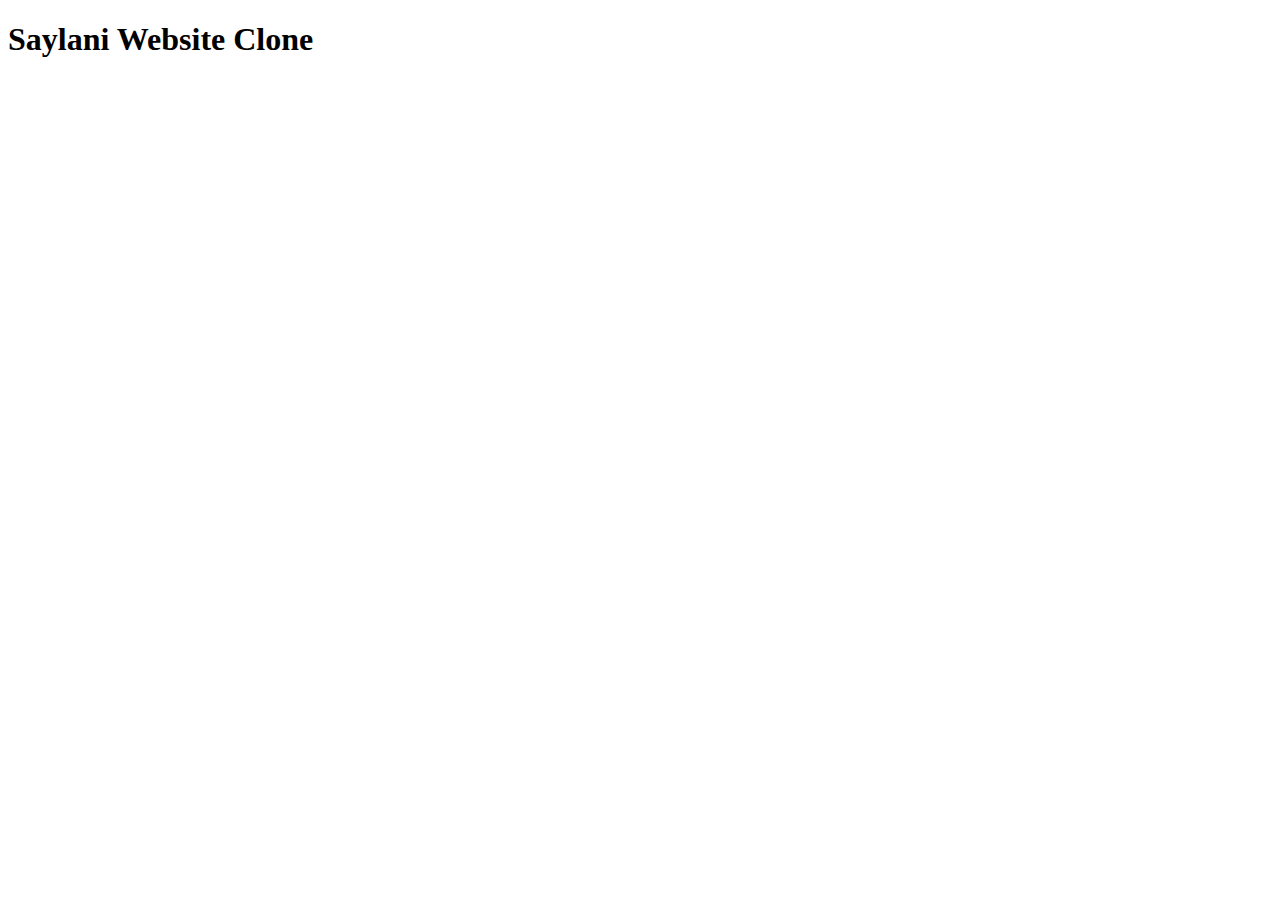
==== index.html @ fbf1f025 "first commit" ====
<!DOCTYPE html>
<html lang="en">
<head>
    <meta charset="UTF-8">
    <meta name="viewport" content="width=device-width, initial-scale=1.0">
    <title>Document</title>
</head>
<body>
    <h1>Saylani Website Clone</h1>
</body>
</html>
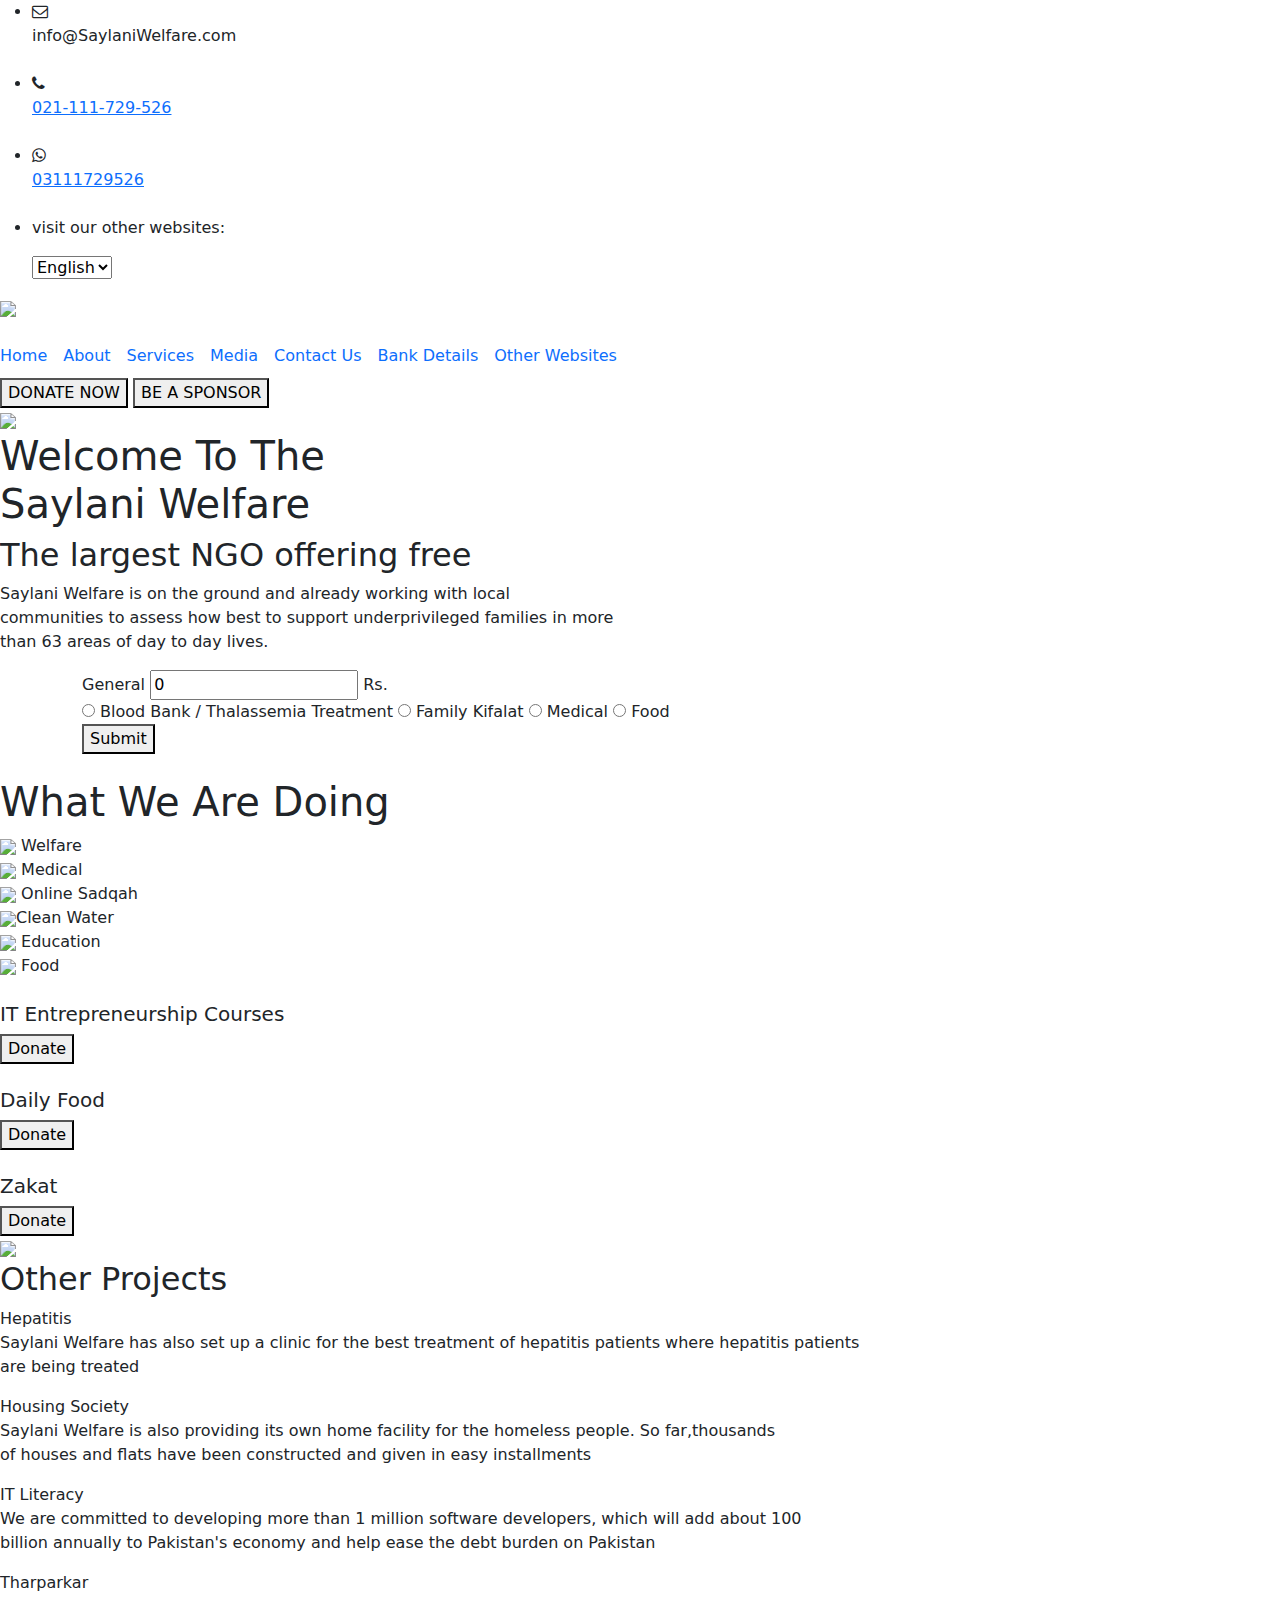
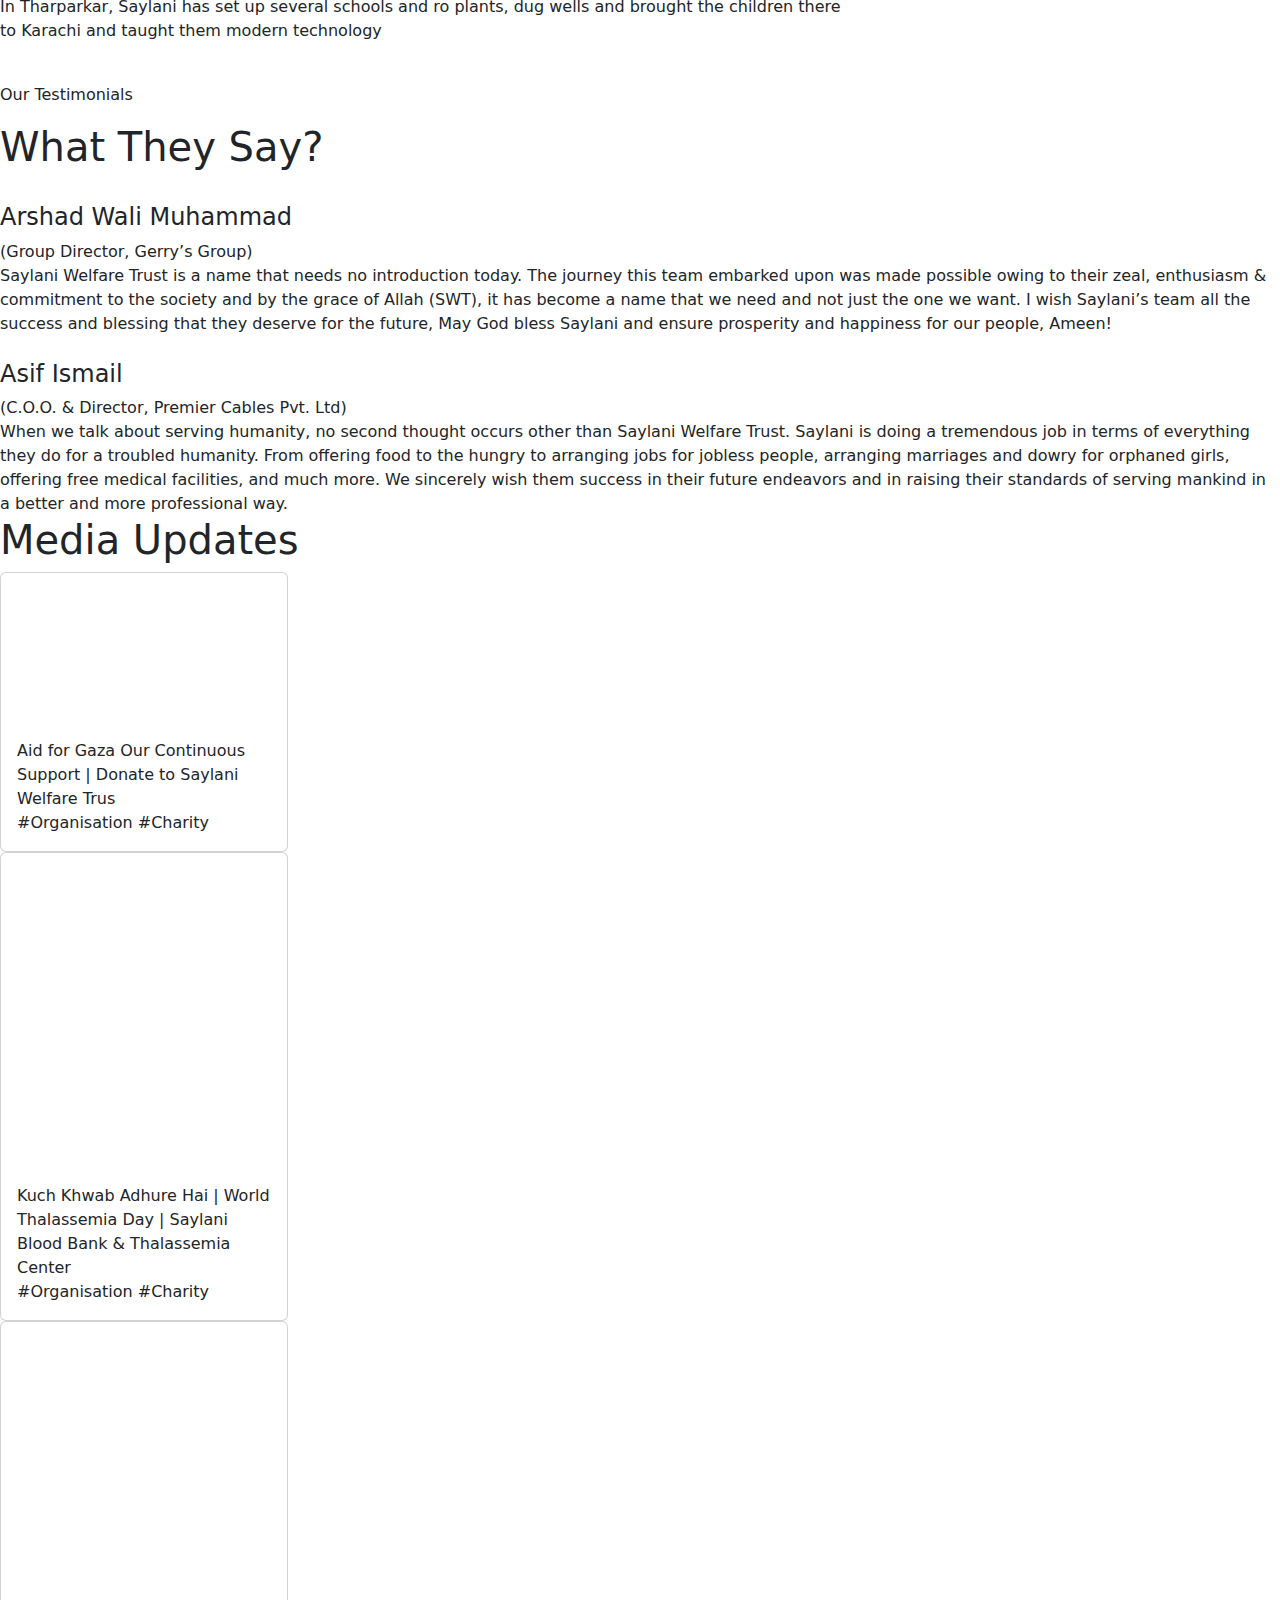
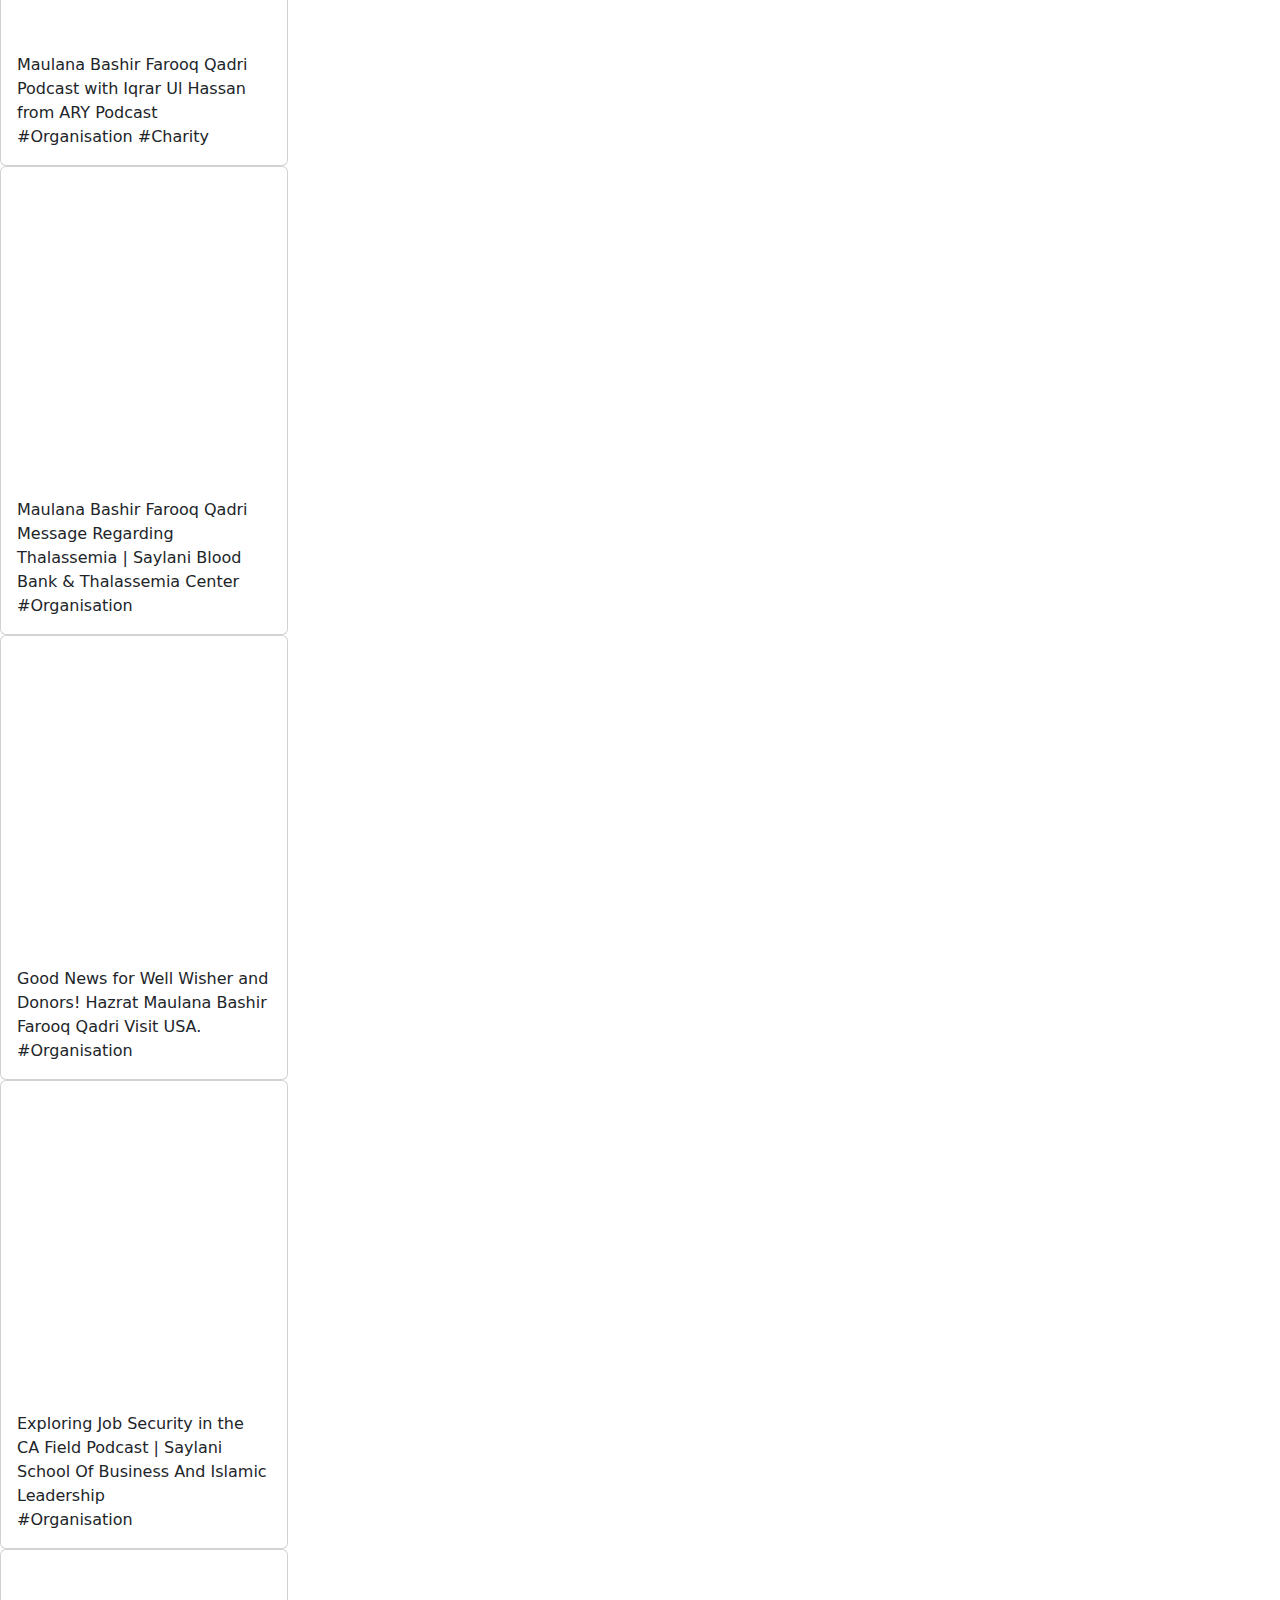
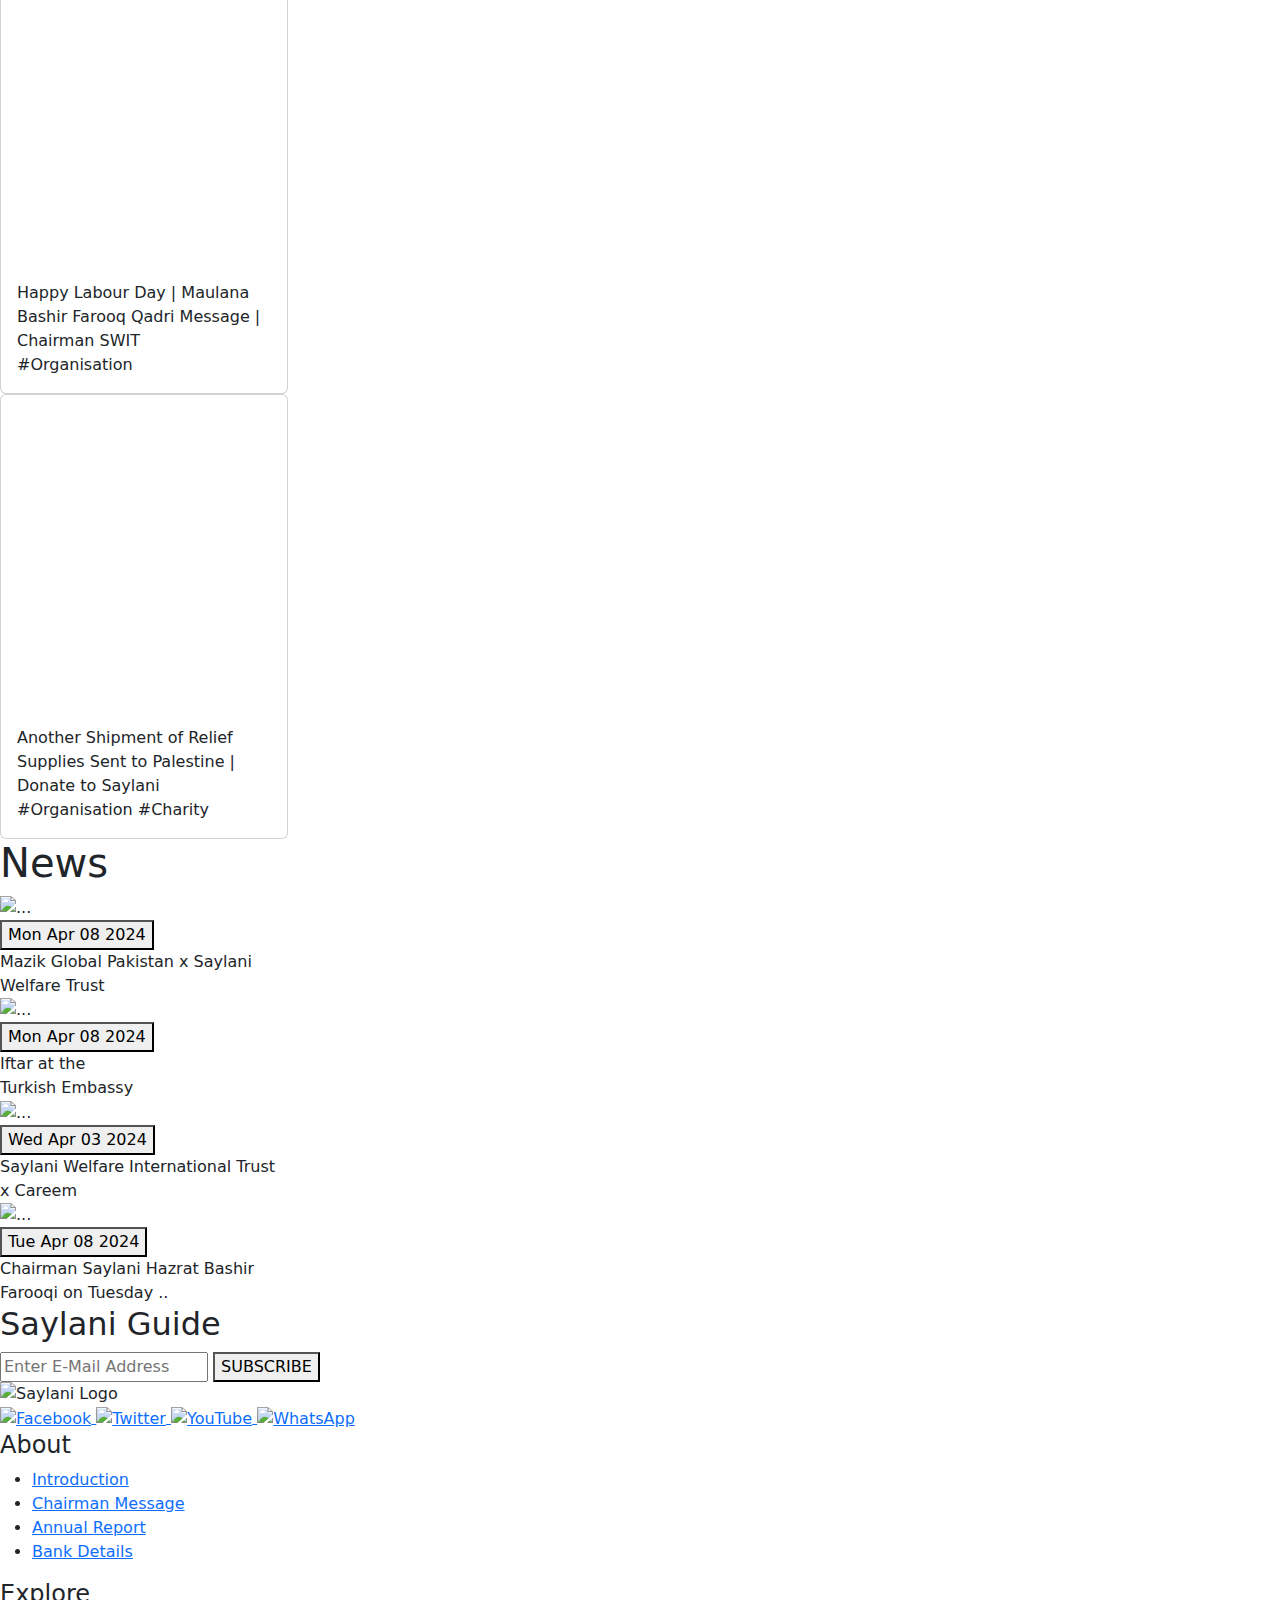
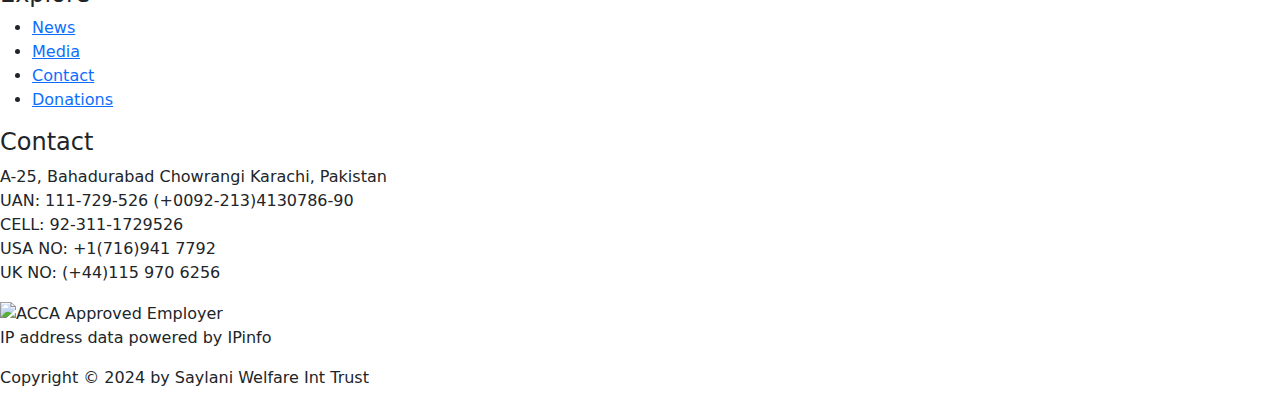
==== commit 7e22df5f: "Add files via upload" ====
--- a/index.html
+++ b/index.html
@@ -1,11 +1,514 @@
-<!DOCTYPE html>
-<html lang="en">
-<head>
-    <meta charset="UTF-8">
-    <meta name="viewport" content="width=device-width, initial-scale=1.0">
-    <title>Document</title>
-</head>
-<body>
-    <h1>Saylani Website Clone</h1>
-</body>
+<!DOCTYPE html>
+<html lang="en">
+
+<head>
+    <meta charset="UTF-8">
+    <meta name="viewport" content="width=device-width, initial-scale=1.0">
+    <title>saylani clone</title>
+    <link rel="stylesheet" href="style.css">
+    <link rel="stylesheet" href="https://cdnjs.cloudflare.com/ajax/libs/font-awesome/4.7.0/css/font-awesome.min.css">
+    <script src="https://kit.fontawesome.com/yourcode.js" crossorigin="anonymous"></script>
+    <link href="https://cdn.jsdelivr.net/npm/bootstrap@5.3.3/dist/css/bootstrap.min.css" rel="stylesheet"
+        integrity="sha384-QWTKZyjpPEjISv5WaRU9OFeRpok6YctnYmDr5pNlyT2bRjXh0JMhjY6hW+ALEwIH" crossorigin="anonymous">
+</head>
+
+<body>
+    <!-- nav 1 -->
+    <header>
+        <nav class="nav1">
+            <ul>
+                <li><i class="fa fa-envelope-o"></i><br>info@SaylaniWelfare.com</li>&nbsp;
+                <li>
+                    <figcaption><i class="fa fa-phone"></i><br><a href="tel:021-111-729-526"
+                            target="_blank">021-111-729-526</a>
+                    </figcaption>
+                </li>&nbsp;
+                <li>
+                    <figcaption><i class="fa fa-whatsapp"></i><br><a
+                            href="https://api.whatsapp.com/send/?phone=923111729526&text&type=phone_number&app_absent=0"
+                            target="_blank">03111729526</a></figcaption>
+                </li>&nbsp;
+                <li>
+                    <p>visit our other websites: &nbsp;
+                        <a href="https://www.saylaniwelfareuk.com/en" target="_blank"><img src="./pics-logos/uk.webp"
+                                width="30px" alt=""></a>
+                        <a href="https://www.saylaniwelfareusa.com/en" target="_blank"><img src="./pics-logos/us.jpg"
+                                width="30px" alt=""></a>
+                        <a href="https://www.saylaniwelfare.ca/en" target="_blank"><img src="./pics-logos/canada.png"
+                                width="30px" alt=""></a>
+                        <a href="https://www.saylaniwelfare.com/tr" target="_blank"><img src="./pics-logos/Turkey.webp"
+                                width="30px" alt=""></a>
+                    </p>
+                </li>
+            </ul>
+            <ul class="topbar_english" style="list-style-type: none;">
+                <li>
+                    <div>
+                        <div>
+                            <div>
+                                <div>
+                                <select name="language" id="">
+                                  <option value="english">English</option>
+                                  <option value="اردو">اردو</option>
+                                  <option value="Türkeç">Türkeç</option>
+                                </select>
+                            
+                                </div>
+                            </div>
+                        </div>
+                    </div>
+                </li>
+            </ul>
+
+        </nav>
+    </header>
+    <!-- nav 2 -->
+    <section>
+        <div class="nav2">
+            <p><img src="./pics-logos/smit-logo.jpg" width="100px"></p>
+        </div>
+        <nav>
+            <ul class="nav nav-underline">
+                <li class="nav-item"><a class="nav-link" href="#">Home</a></li>
+                <li class="nav-item"><a class="nav-link" href="#">About</a>
+                    <!---  <div class="dropdown">
+              <ul>
+                <li>Introduction</li>
+                <li>Chairman <br> Message</li>
+                <li>Audit <br> Reports</li>
+                <li>Tax <br> Exemption <br> Certificate</li>
+              </ul>
+            </div> -->
+                </li>
+                <li class="nav-item"><a class="nav-link" href="#">Services</a></li>
+                <li class="nav-item"><a class="nav-link" href="#">Media</a></li>
+                <li class="nav-item"><a class="nav-link" href="#">Contact Us</a></li>
+                <li class="nav-item"><a class="nav-link" href="#">Bank Details</a></li>
+                <li class="nav-item"><a class="nav-link" href="#">Other Websites</a></li>
+            </ul>
+        </nav>
+        <button class="btn1"><a href="#"></a>DONATE NOW</button>
+        <button class="btn2"><a href="#"></a>BE A SPONSOR</button>
+    </section>
+
+    <!-- main section -->
+    <div class="main">
+        <img class="img" src="./pics-logos/circle1.png">
+        <div class="text">
+            <h1>Welcome To The <br> <span class="saylani">Saylani</span> Welfare</h1>
+        </div>
+        <div class="pg">
+            <h2>The largest NGO offering free</h2>
+        </div>
+        <p>Saylani Welfare is on the ground and already working with local <br> communities to assess how best to
+            support
+            underprivileged families in more <br> than 63 areas of day to day lives.</p>
+    </div>
+
+    <!-- form -->
+    <div class="container">
+        <form id="customForm">
+            <div class="input-container">
+                <span class="startadornment">General</span>
+                <input class="input" type="text" id="quantity" name="quantity" value="0" />
+                <span class="endadornment">Rs.</span>
+            </div>
+    
+            <div class="radio-group">
+                <label class="radio-button">
+                    <input type="radio" name="color" value="1" />
+                    <span class="radio-text">Blood Bank / Thalassemia Treatment</span>
+                </label>
+                <label class="radio-button">
+                    <input type="radio" name="color" value="2" />
+                    <span class="radio-text">Family Kifalat</span>
+                </label>
+                <label class="radio-button">
+                    <input type="radio" name="color" value="3" />
+                    <span class="radio-text">Medical</span>
+                </label>
+                <label class="radio-button">
+                    <input class="form-input" type="radio" name="color" value="4" />
+                    <span class="radio-text">Food</span>
+                </label>
+            </div>
+    
+            <button class="form-btn" type="submit">Submit</button>
+        </form>
+    </div>
+    
+    <!-- countries image -->
+    <img class="countries" src="./pics-logos/countries.jpg" alt="">
+    <div class="do">
+        <!-- to do div -->
+        <h1>What We Are Doing</h1>
+    </div>
+    <!-- services -->
+    <div class="flex-containwer">
+        <div class="flex-box">
+            <img class="s-logo" class="s-logo" src="./pics-logos/1.png" width="50px"> Welfare
+        </div>
+        <div class="flex-box">
+            <img class="s-logo" class="s-logo" src="./pics-logos/2.png" width="50px"> Medical
+        </div>
+        <div class="flex-box">
+            <img class="s-logo" class="s-logo" src="./pics-logos/3.png" width="50px"> Online Sadqah
+        </div>
+        <div class="flex-box">
+            <img class="s-logo" class="s-logo" src="./pics-logos/4.png" width="50px">Clean Water
+        </div>
+        <div class="flex-box">
+            <img class="s-logo" class="s-logo" src="./pics-logos/5.png" width="50px"> Education
+        </div>
+        <div class="flex-box">
+            <img class="s-logo" class="s-logo" src="./pics-logos/6.png" width="50px"> Food
+        </div>
+    </div>
+    <!-- funding boxes -->
+
+    <div class="home_funding ">
+        <div class="funding_row">
+            <div class="funding_box" style="animation-delay: 0.1s;">
+                <img src="pics-logos/Saylani Welfare Trust - PK_files/c6fdf6af-51d5-4388-97ef-6cf10eb73aca.jpg" alt="">
+                <div class="fund_box">
+                    <h5>IT Entrepreneurship Courses</h5>
+                    <button>
+                        <span>Donate</span>
+                    </button>
+                </div>
+            </div>
+            <div class="funding_box" style="animation-delay: 0.2s;">
+                <img src="pics-logos/Saylani Welfare Trust - PK_files/b0abff1d-a3f9-49a7-9d58-273bbc735561.jpg" alt="">
+                <div class="fund_box">
+                    <h5>Daily Food</h5>
+                    <button>
+                        <span>Donate</span>
+                    </button>
+                </div>
+            </div>
+            <div class="funding_box" style="animation-delay: 0.3s;">
+                <img src="pics-logos/Saylani Welfare Trust - PK_files/8517e89c-e41d-4868-8c92-3bbc0d1f9339.jpg" alt="">
+                <div class="fund_box">
+                    <h5>Zakat</h5>
+                    <button>
+                        <span>Donate</span>
+                    </button>
+                </div>
+            </div>
+        </div>
+    </div>
+
+
+
+    <!-- other projects -->
+
+    <div class="container2">
+        <img class="proj-img" src="./pics-logos/project-img.png" height="380px">
+        <div class="txt-flexbox">
+            <h2>Other Projects</h2>
+            <p><span class="txt-col">Hepatitis</span> <br>Saylani Welfare has also set up a clinic for the best
+                treatment of hepatitis patients where hepatitis patients <br> are being treated</p>
+            <p><span class="txt-col">Housing Society</span> <br>Saylani Welfare is also providing its own home facility
+                for the homeless people. So far,thousands <br> of houses and flats have been constructed and given in
+                easy installments</p>
+            <p><span class="txt-col">IT Literacy</span> <br>We are committed to developing more than 1 million software
+                developers, which will add about 100 <br> billion annually to Pakistan's economy and help ease the debt
+                burden on Pakistan</p>
+            <p><span class="txt-col">Tharparkar</span> <br> In Tharparkar, Saylani has set up several schools and ro
+                plants, dug wells and brought the children there <br> to Karachi and taught them modern technology</p>
+        </div>
+    </div>
+
+    <img class="counting" src="./pics-logos/calculation.png" alt="">
+
+
+    <!-- testimony -->
+    <div class="say1">
+        <p>Our Testimonials</p>
+    </div>
+    <div class="say2">
+        <h1>What They Say?</h1>
+    </div>
+
+
+    <!--testimony paragraph  -->
+
+    <div class="testimonials_container">
+        <div class="testimonial_box">
+            <div>
+                <img src="https://res.cloudinary.com/saylani-welfare/image/upload/v1648318863/website-images/static/95.jpg"
+                    alt="" class="testimonial_image">
+            </div>
+            <div class="testimonial_content">
+                <h4>Arshad Wali Muhammad</h4>
+                <div class="designation">(Group Director, Gerry’s Group)</div>
+                <div class="text1">Saylani Welfare Trust is a name that needs no introduction today. The journey this
+                    team embarked upon was made possible owing to their zeal, enthusiasm & commitment to the society
+                    and by the grace of Allah (SWT), it has become a name that we need and not just the one we want. I
+                    wish Saylani’s team all the success and blessing that they deserve for the future, May God bless
+                    Saylani and ensure prosperity and happiness for our people, Ameen!</div>
+            </div>
+        </div>
+
+        <div class="testimonial_box">
+            <div>
+                <img src="https://res.cloudinary.com/saylani-welfare/image/upload/v1648319107/website-images/static/96.jpg"
+                    alt="" class="testimonial_image">
+            </div>
+            <div class="testimonial_content1">
+                <h4>Asif Ismail</h4>
+                <div class="designation">(C.O.O. & Director, Premier Cables Pvt. Ltd)</div>
+                <div class="text1">When we talk about serving humanity, no second thought occurs other than Saylani
+                    Welfare
+                    Trust. Saylani is doing a tremendous job in terms of everything they do for a troubled humanity.
+                    From
+                    offering food to the hungry to arranging jobs for jobless people, arranging marriages and dowry for
+                    orphaned girls, offering free medical facilities, and much more. We sincerely wish them success in
+                    their
+                    future endeavors and in raising their standards of serving mankind in a better and more professional
+                    way.</div>
+            </div>
+        </div>
+    </div>
+
+    <div class="media">
+        <h1>Media Updates</h1>
+    </div>
+
+    <!-- YouTube Video Section -->
+    <div class="yt-cards">
+        <div class="card" style="width: 18rem;">
+            <iframe frameborder="0" allowfullscreen=""
+                allow="accelerometer;  clipboard-write; encrypted-media; gyroscope; picture-in-picture; web-share"
+                referrerpolicy="strict-origin-when-cross-origin"
+                title="Aid for Gaza Our Continuous Support | Donate to Saylani Welfare Trust" width="100%" height="100%"
+                src="https://www.youtube.com/embed/QP9nR5_fS7M?autoplay=1&amp;mute=0&amp;controls=0&amp;origin=https%3A%2F%2Fsaylaniwelfare.com&amp;playsinline=1&amp;showinfo=0&amp;rel=0&amp;iv_load_policy=3&amp;modestbranding=1&amp;enablejsapi=1&amp;widgetid=5"
+                id="widget6" data-gtm-yt-inspected-6="true"></iframe>
+            <div class="card-body">
+                <p class="card-text">Aid for Gaza Our Continuous Support | Donate to Saylani Welfare Trus
+                    <br>#Organisation #Charity
+                </p>
+            </div>
+        </div>
+
+
+        <div class="card" style="width: 18rem;">
+            <iframe width="285" height="315" src="https://www.youtube.com/embed/32-rJEYVqdo?si=cBCMu-2lu33xWTp4"
+                title="YouTube video player" frameborder="0"
+                allow="accelerometer;  clipboard-write; encrypted-media; gyroscope; picture-in-picture; web-share"
+                referrerpolicy="strict-origin-when-cross-origin" allowfullscreen></iframe>
+            <div class="card-body">
+                <p class="card-text">Kuch Khwab Adhure Hai | World Thalassemia Day | Saylani Blood Bank & Thalassemia
+                    Center <br>#Organisation #Charity</p>
+            </div>
+        </div>
+
+        <div class="card" style="width: 18rem;">
+            <iframe width="300" height="315" src="https://www.youtube.com/embed/sXb9bJbqUHU?si=_YACB0X75t1sUtz3"
+                title="YouTube video player" frameborder="0"
+                allow="accelerometer; autoplay; clipboard-write; encrypted-media; gyroscope; picture-in-picture; web-share"
+                referrerpolicy="strict-origin-when-cross-origin" allowfullscreen></iframe>
+            <div class="card-body">
+                <p class="card-text">Maulana Bashir Farooq Qadri Podcast with Iqrar Ul Hassan from ARY Podcast
+                    <br>#Organisation #Charity
+                </p>
+            </div>
+        </div>
+
+
+        <div class="card" style="width: 18rem;">
+            <iframe width="300" height="315" src="https://www.youtube.com/embed/sXb9bJbqUHU?si=LWtUShUXk4RweKdd"
+                title="YouTube video player" frameborder="0"
+                allow="accelerometer; autoplay; clipboard-write; encrypted-media; gyroscope; picture-in-picture; web-share"
+                referrerpolicy="strict-origin-when-cross-origin" allowfullscreen></iframe>
+            <div class="card-body">
+                <p class="card-text">Maulana Bashir Farooq Qadri Message Regarding Thalassemia | Saylani Blood Bank &
+                    Thalassemia Center <br>#Organisation</p>
+            </div>
+        </div>
+
+        <div class="card" style="width: 18rem;">
+            <iframe width="280" height="315" src="https://www.youtube.com/embed/4dNhtMnBIiQ?si=ETNkzDe1Pc_iyQD-"
+                title="YouTube video player" frameborder="0"
+                allow="accelerometer; autoplay; clipboard-write; encrypted-media; gyroscope; picture-in-picture; web-share"
+                referrerpolicy="strict-origin-when-cross-origin" allowfullscreen></iframe>
+            <div class="card-body">
+                <p class="card-text">Good News for Well Wisher and Donors! Hazrat Maulana Bashir Farooq Qadri Visit
+                    USA.<br>#Organisation</p>
+            </div>
+        </div>
+
+        <div class="card" style="width: 18rem;">
+            <iframe width="280" height="315" src="https://www.youtube.com/embed/7l8-pON9tEY?si=rDB53yHvD1S721LW"
+                title="YouTube video player" frameborder="0"
+                allow="accelerometer; autoplay; clipboard-write; encrypted-media; gyroscope; picture-in-picture; web-share"
+                referrerpolicy="strict-origin-when-cross-origin" allowfullscreen></iframe>
+            <div class="card-body">
+                <p class="card-text">Exploring Job Security in the CA Field Podcast | Saylani School Of Business And
+                    Islamic Leadership <br>#Organisation</p>
+            </div>
+        </div>
+
+        <div class="card" style="width: 18rem;">
+            <iframe width="280" height="315" src="https://www.youtube.com/embed/bZAdYulKrRw?si=oKRK9yJ68wwI_bgd"
+                title="YouTube video player" frameborder="0"
+                allow="accelerometer; autoplay; clipboard-write; encrypted-media; gyroscope; picture-in-picture; web-share"
+                referrerpolicy="strict-origin-when-cross-origin" allowfullscreen></iframe>
+            <div class="card-body">
+                <p class="card-text">Happy Labour Day | Maulana Bashir Farooq Qadri Message | Chairman SWIT
+                    <br>#Organisation
+                </p>
+            </div>
+        </div>
+
+        <div class="card" style="width: 18rem;">
+            <iframe width="280" height="315" src="https://www.youtube.com/embed/R5OJQq5L_IY?si=1-OAJecAkDT5-uvs"
+                title="YouTube video player" frameborder="0"
+                allow="accelerometer; autoplay; clipboard-write; encrypted-media; gyroscope; picture-in-picture; web-share"
+                referrerpolicy="strict-origin-when-cross-origin" allowfullscreen></iframe>
+            <div class="card-body">
+                <p class="card-text">Another Shipment of Relief Supplies Sent to Palestine | Donate to Saylani
+                    <br>#Organisation #Charity
+                </p>
+            </div>
+        </div>
+    </div>
+    <!-- news -->
+    <div class="news">
+        <h1>News</h1>
+    </div>
+
+    <div class="news-card">
+        <div class="card2" style="width: 18rem;">
+            <img src="./pics-logos/news1.jpg" class="card-img-top" alt="...">
+            <div class="card-body2">
+                <button class="cards-btn">Mon Apr 08 2024</button>
+                <p class="card-text">Mazik Global Pakistan x Saylani Welfare Trust</p>
+            </div>
+        </div>
+
+        <div class="card2" style="width: 18rem;">
+            <img src="./pics-logos/news2.jpg" class="card-img-top" alt="...">
+            <div class="card-body2">
+                <button class="cards-btn">Mon Apr 08 2024</button>
+                <p class="card-text">Iftar at the <br>Turkish Embassy</p>
+            </div>
+        </div>
+
+        <div class="card2" style="width: 18rem;">
+            <img src="./pics-logos/news3.jpg" class="card-img-top" alt="...">
+            <div class="card-body2">
+                <button class="cards-btn">Wed Apr 03 2024</button>
+                <p class="card-text">Saylani Welfare International Trust x Careem</p>
+            </div>
+        </div>
+
+        <div class="card2" style="width: 18rem;">
+            <img src="./pics-logos/news4.jpg" class="card-img-top" alt="...">
+            <div class="card-body2">
+                <button class="cards-btn">Tue Apr 08 2024</button>
+                <p class="card-text">Chairman Saylani Hazrat Bashir Farooqi on Tuesday ..</p>
+            </div>
+        </div>
+    </div>
+    <!--  -->
+    <div class="background-Guide">
+        <div class="">
+            <div class="Guide-content">
+                <div>
+                    <h2>Saylani Guide</h2>
+                </div>
+                <div class="input-Guide">
+                    <input min="0" type="text" placeholder="Enter E-Mail Address" value="">
+                    <button class="sub-btn">SUBSCRIBE</button>
+                </div>
+            </div>
+        </div>
+    </div>
+
+    <!-- footer -->
+
+    <footer class="foot-sec">
+        <div class="wrap">
+            <div class="flex-row">
+                <div class="col-4">
+                    <div class="logo-img">
+                        <img src="pics-logos/Saylani Welfare Trust - PK_files/logo_saylaniwelfare.22bf709605809177256c.png"
+                            alt="Saylani Logo" width="300">
+                    </div>
+                    <div class="social">
+                        <a href="https://www.facebook.com" target="_blank">
+                            <img src="./pics-logos/facebook.jpeg" alt="Facebook">
+                        </a>
+                        <a href="https://twitter.com" target="_blank">
+                            <img src="./pics-logos/twitter.avif" alt="Twitter" class="twitter">
+                        </a>
+                        <a href="https://www.youtube.com" target="_blank">
+                            <img src="./pics-logos/youtube.png" alt="YouTube">
+                        </a>
+                        <a href="https://www.whatsapp.com" target="_blank">
+                            <img src="./pics-logos/WA.jpg" alt="WhatsApp" class="whatsapp">
+                        </a>
+                    </div>
+                </div>
+                <div class="col-2">
+                    <div class="about">
+                        <h4>About</h4>
+                        <ul>
+                            <li><a href="#">Introduction</a></li>
+                            <li><a href="#">Chairman Message</a></li>
+                            <li><a href="#">Annual Report</a></li>
+                            <li><a href="#">Bank Details</a></li>
+                        </ul>
+                    </div>
+                </div>
+                <div class="col-2">
+                    <div class="explore">
+                        <h4>Explore</h4>
+                        <ul>
+                            <li><a href="#">News</a></li>
+                            <li><a href="#">Media</a></li>
+                            <li><a href="#">Contact</a></li>
+                            <li><a href="#">Donations</a></li>
+                        </ul>
+                    </div>
+                </div>
+                <div class="col-4">
+                    <div class="contact">
+                        <h4>Contact</h4>
+                        <p>A-25, Bahadurabad Chowrangi Karachi, Pakistan<br>
+                            UAN: 111-729-526 (+0092-213)4130786-90<br>
+                            CELL: 92-311-1729526<br>
+                            USA NO: +1(716)941 7792 <br>
+                            UK NO: (+44)115 970 6256</p>
+                    </div>
+                </div>
+            </div>
+            <div class="flex-row2">
+                <div class="copy-info">
+                    <div class="copy-right">
+                        <img src="pics-logos/Saylani Welfare Trust - PK_files/acca-approved-trainee-development-gold-logo-dark_dbuqdu.png"
+                            alt="ACCA Approved Employer" width="200">
+                    </div>
+                    <div class="copy-right">
+                        <p>IP address data powered by IPinfo</p>
+                    </div>
+                    <div class="copy-right">
+                        <p>Copyright © 2024 by Saylani Welfare Int Trust</p>
+                    </div>
+                </div>
+            </div>
+        </div>
+    </footer>
+
+
+
+
+    <!--  -->
+    <script src="https://cdn.jsdelivr.net/npm/bootstrap@5.3.3/dist/js/bootstrap.bundle.min.js"
+        integrity="sha384-YvpcrYf0tY3lHB60NNkmXc5s9fDVZLESaAA55NDzOxhy9GkcIdslK1eN7N6jIeHz"
+        crossorigin="anonymous"></script>
+
+</body>
+
 </html>